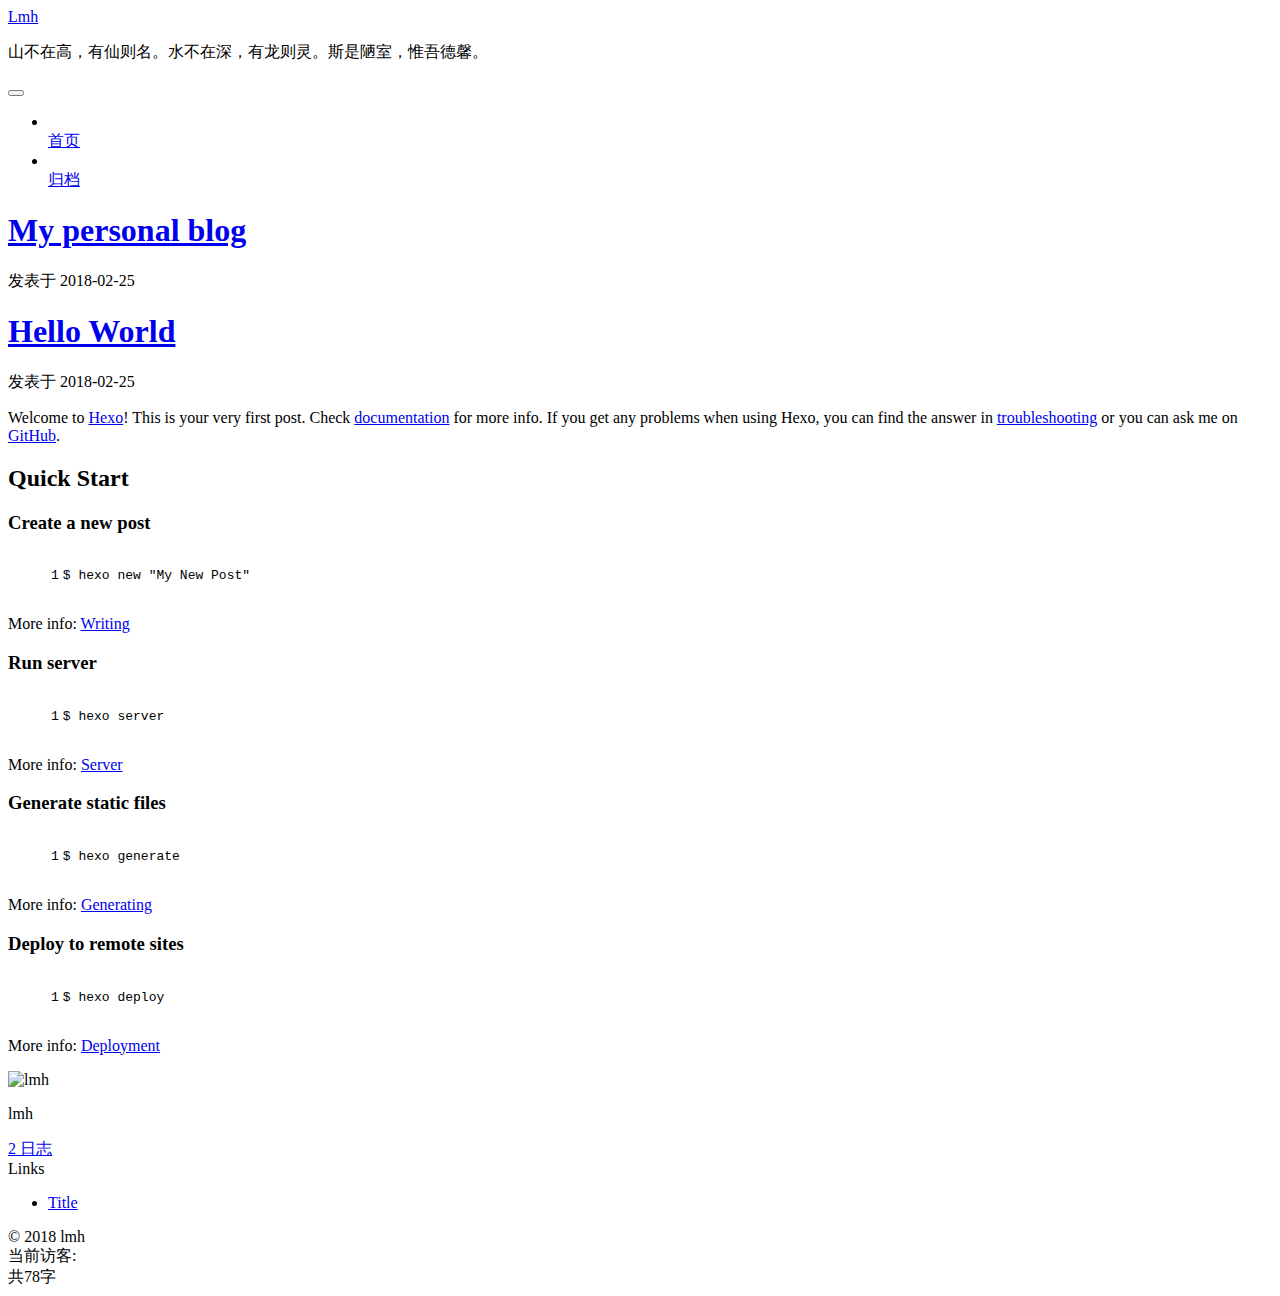
==== index.html @ 7bf46769 "Site updated: 2018-02-27 17:55:49" ====
<!DOCTYPE html>



  


<html class="theme-next gemini use-motion" lang="zh-Hans">
<head>
  <meta charset="UTF-8"/>
<meta http-equiv="X-UA-Compatible" content="IE=edge" />
<meta name="viewport" content="width=device-width, initial-scale=1, maximum-scale=1"/>
<meta name="theme-color" content="#222">
<script src="//cdn.bootcss.com/pace/1.0.2/pace.min.js"></script>
<link href="//cdn.bootcss.com/pace/1.0.2/themes/pink/pace-theme-flash.css" rel="stylesheet">
<style>
    .pace .pace-progress {
        background: plum; /* #1E92FB 进度条颜色*/
        height: 3px;
    }
    .pace .pace-progress-inner {
         box-shadow: 0 0 10px #1E92FB, 0 0 5px     #1E92FB; /*阴影颜色*/
    }
    .pace .pace-activity {
        border-top-color: #1E92FB;    /*上边框颜色*/
        border-left-color: #1E92FB;    /*左边框颜色*/
    }
</style>










<meta http-equiv="Cache-Control" content="no-transform" />
<meta http-equiv="Cache-Control" content="no-siteapp" />
















  
  
  <link href="/mh/lib/fancybox/source/jquery.fancybox.css?v=2.1.5" rel="stylesheet" type="text/css" />







<link href="/mh/lib/font-awesome/css/font-awesome.min.css?v=4.6.2" rel="stylesheet" type="text/css" />

<link href="/mh/css/main.css?v=5.1.4" rel="stylesheet" type="text/css" />


  <link rel="apple-touch-icon" sizes="180x180" href="/mh/images/apple-touch-icon-next.png?v=5.1.4">


  <link rel="icon" type="image/png" sizes="32x32" href="/mh/images/favicon-32x32-next.png?v=5.1.4">


  <link rel="icon" type="image/png" sizes="16x16" href="/mh/images/favicon-16x16-next.png?v=5.1.4">


  <link rel="mask-icon" href="/mh/images/logo.svg?v=5.1.4" color="#222">





  <meta name="keywords" content="Hexo, NexT" />










<meta property="og:type" content="website">
<meta property="og:title" content="Lmh">
<meta property="og:url" content="https://mrmh.github.io/mh/index.html">
<meta property="og:site_name" content="Lmh">
<meta property="og:locale" content="zh-Hans">
<meta name="twitter:card" content="summary">
<meta name="twitter:title" content="Lmh">



<script type="text/javascript" id="hexo.configurations">
  var NexT = window.NexT || {};
  var CONFIG = {
    root: '/mh/',
    scheme: 'Gemini',
    version: '5.1.4',
    sidebar: {"position":"right","display":"post","offset":12,"b2t":false,"scrollpercent":false,"onmobile":false},
    fancybox: true,
    tabs: true,
    motion: {"enable":true,"async":false,"transition":{"post_block":"fadeIn","post_header":"slideDownIn","post_body":"slideDownIn","coll_header":"slideLeftIn","sidebar":"slideUpIn"}},
    duoshuo: {
      userId: '0',
      author: '博主'
    },
    algolia: {
      applicationID: '',
      apiKey: '',
      indexName: '',
      hits: {"per_page":10},
      labels: {"input_placeholder":"Search for Posts","hits_empty":"We didn't find any results for the search: ${query}","hits_stats":"${hits} results found in ${time} ms"}
    }
  };
</script>



  <link rel="canonical" href="https://mrmh.github.io/mh/"/>





  <title>Lmh</title>
  








</head>

<body itemscope itemtype="http://schema.org/WebPage" lang="zh-Hans">

  
  
    
  

  <div class="container sidebar-position-right 
  page-home">
    <div class="headband"></div>

    <header id="header" class="header" itemscope itemtype="http://schema.org/WPHeader">
      <div class="header-inner"><div class="site-brand-wrapper">
  <div class="site-meta ">
    

    <div class="custom-logo-site-title">
      <a href="/mh/"  class="brand" rel="start">
        <span class="logo-line-before"><i></i></span>
        <span class="site-title">Lmh</span>
        <span class="logo-line-after"><i></i></span>
      </a>
    </div>
      
        <p class="site-subtitle">山不在高，有仙则名。水不在深，有龙则灵。斯是陋室，惟吾德馨。</p>
      
  </div>

  <div class="site-nav-toggle">
    <button>
      <span class="btn-bar"></span>
      <span class="btn-bar"></span>
      <span class="btn-bar"></span>
    </button>
  </div>
</div>

<nav class="site-nav">
  

  
    <ul id="menu" class="menu">
      
        
        <li class="menu-item menu-item-home">
          <a href="/mh/" rel="section">
            
              <i class="menu-item-icon fa fa-fw fa-home"></i> <br />
            
            首页
          </a>
        </li>
      
        
        <li class="menu-item menu-item-archives">
          <a href="/mh/archives/" rel="section">
            
              <i class="menu-item-icon fa fa-fw fa-archive"></i> <br />
            
            归档
          </a>
        </li>
      

      
    </ul>
  

  
</nav>



 </div>
    </header>

    <main id="main" class="main">
      <div class="main-inner">
        <div class="content-wrap">
          <div id="content" class="content">
            
  <section id="posts" class="posts-expand">
    
      

  

  
  
  

  <article class="post post-type-normal" itemscope itemtype="http://schema.org/Article">
  
  
  
  <div class="post-block">
    <link itemprop="mainEntityOfPage" href="https://mrmh.github.io/mh/mh/2018/02/25/My-personal-blog/">

    <span hidden itemprop="author" itemscope itemtype="http://schema.org/Person">
      <meta itemprop="name" content="lmh">
      <meta itemprop="description" content="">
      <meta itemprop="image" content="/mh/images/logo.png">
    </span>

    <span hidden itemprop="publisher" itemscope itemtype="http://schema.org/Organization">
      <meta itemprop="name" content="Lmh">
    </span>

    
      <header class="post-header">

        
        
          <h1 class="post-title" itemprop="name headline">
                
                <a class="post-title-link" href="/mh/2018/02/25/My-personal-blog/" itemprop="url">My personal blog</a></h1>
        

        <div class="post-meta">
          <span class="post-time">
            
              <span class="post-meta-item-icon">
                <i class="fa fa-calendar-o"></i>
              </span>
              
                <span class="post-meta-item-text">发表于</span>
              
              <time title="创建于" itemprop="dateCreated datePublished" datetime="2018-02-25T16:47:32+08:00">
                2018-02-25
              </time>
            

            

            
          </span>

          

          
            
          

          
          

          

          

          

        </div>
      </header>
    

    
    
    
    <div class="post-body" itemprop="articleBody">

      
      

      
        
          
            
          
        
      
    </div>
    
    
    

    

    

    

    <footer class="post-footer">
      

      

      

      
      
        <div class="post-eof"></div>
      
    </footer>
  </div>
  
  
  
  </article>


    
      

  

  
  
  

  <article class="post post-type-normal" itemscope itemtype="http://schema.org/Article">
  
  
  
  <div class="post-block">
    <link itemprop="mainEntityOfPage" href="https://mrmh.github.io/mh/mh/2018/02/25/hello-world/">

    <span hidden itemprop="author" itemscope itemtype="http://schema.org/Person">
      <meta itemprop="name" content="lmh">
      <meta itemprop="description" content="">
      <meta itemprop="image" content="/mh/images/logo.png">
    </span>

    <span hidden itemprop="publisher" itemscope itemtype="http://schema.org/Organization">
      <meta itemprop="name" content="Lmh">
    </span>

    
      <header class="post-header">

        
        
          <h1 class="post-title" itemprop="name headline">
                
                <a class="post-title-link" href="/mh/2018/02/25/hello-world/" itemprop="url">Hello World</a></h1>
        

        <div class="post-meta">
          <span class="post-time">
            
              <span class="post-meta-item-icon">
                <i class="fa fa-calendar-o"></i>
              </span>
              
                <span class="post-meta-item-text">发表于</span>
              
              <time title="创建于" itemprop="dateCreated datePublished" datetime="2018-02-25T16:35:50+08:00">
                2018-02-25
              </time>
            

            

            
          </span>

          

          
            
          

          
          

          

          

          

        </div>
      </header>
    

    
    
    
    <div class="post-body" itemprop="articleBody">

      
      

      
        
          
            <p>Welcome to <a href="https://hexo.io/" target="_blank" rel="noopener">Hexo</a>! This is your very first post. Check <a href="https://hexo.io/docs/" target="_blank" rel="noopener">documentation</a> for more info. If you get any problems when using Hexo, you can find the answer in <a href="https://hexo.io/docs/troubleshooting.html" target="_blank" rel="noopener">troubleshooting</a> or you can ask me on <a href="https://github.com/hexojs/hexo/issues" target="_blank" rel="noopener">GitHub</a>.</p>
<h2 id="Quick-Start"><a href="#Quick-Start" class="headerlink" title="Quick Start"></a>Quick Start</h2><h3 id="Create-a-new-post"><a href="#Create-a-new-post" class="headerlink" title="Create a new post"></a>Create a new post</h3><figure class="highlight bash"><table><tr><td class="gutter"><pre><span class="line">1</span><br></pre></td><td class="code"><pre><span class="line">$ hexo new <span class="string">"My New Post"</span></span><br></pre></td></tr></table></figure>
<p>More info: <a href="https://hexo.io/docs/writing.html" target="_blank" rel="noopener">Writing</a></p>
<h3 id="Run-server"><a href="#Run-server" class="headerlink" title="Run server"></a>Run server</h3><figure class="highlight bash"><table><tr><td class="gutter"><pre><span class="line">1</span><br></pre></td><td class="code"><pre><span class="line">$ hexo server</span><br></pre></td></tr></table></figure>
<p>More info: <a href="https://hexo.io/docs/server.html" target="_blank" rel="noopener">Server</a></p>
<h3 id="Generate-static-files"><a href="#Generate-static-files" class="headerlink" title="Generate static files"></a>Generate static files</h3><figure class="highlight bash"><table><tr><td class="gutter"><pre><span class="line">1</span><br></pre></td><td class="code"><pre><span class="line">$ hexo generate</span><br></pre></td></tr></table></figure>
<p>More info: <a href="https://hexo.io/docs/generating.html" target="_blank" rel="noopener">Generating</a></p>
<h3 id="Deploy-to-remote-sites"><a href="#Deploy-to-remote-sites" class="headerlink" title="Deploy to remote sites"></a>Deploy to remote sites</h3><figure class="highlight bash"><table><tr><td class="gutter"><pre><span class="line">1</span><br></pre></td><td class="code"><pre><span class="line">$ hexo deploy</span><br></pre></td></tr></table></figure>
<p>More info: <a href="https://hexo.io/docs/deployment.html" target="_blank" rel="noopener">Deployment</a></p>

          
        
      
    </div>
    
    
    

    

    

    

    <footer class="post-footer">
      

      

      

      
      
        <div class="post-eof"></div>
      
    </footer>
  </div>
  
  
  
  </article>


    
  </section>

  


          </div>
          


          

        </div>
        
          
  
  <div class="sidebar-toggle">
    <div class="sidebar-toggle-line-wrap">
      <span class="sidebar-toggle-line sidebar-toggle-line-first"></span>
      <span class="sidebar-toggle-line sidebar-toggle-line-middle"></span>
      <span class="sidebar-toggle-line sidebar-toggle-line-last"></span>
    </div>
  </div>

  <aside id="sidebar" class="sidebar">
    
    <div class="sidebar-inner">

      

      

      <section class="site-overview-wrap sidebar-panel sidebar-panel-active">
        <div class="site-overview">
          <div class="site-author motion-element" itemprop="author" itemscope itemtype="http://schema.org/Person">
            
              <img class="site-author-image" itemprop="image"
                src="/mh/images/logo.png"
                alt="lmh" />
            
              <p class="site-author-name" itemprop="name">lmh</p>
              <p class="site-description motion-element" itemprop="description"></p>
          </div>

          <nav class="site-state motion-element">

            
              <div class="site-state-item site-state-posts">
              
                <a href="/mh/archives/">
              
                  <span class="site-state-item-count">2</span>
                  <span class="site-state-item-name">日志</span>
                </a>
              </div>
            

            

            

          </nav>

          

          

          
          

          
          
            <div class="links-of-blogroll motion-element links-of-blogroll-block">
              <div class="links-of-blogroll-title">
                <i class="fa  fa-fw fa-link"></i>
                Links
              </div>
              <ul class="links-of-blogroll-list">
                
                  <li class="links-of-blogroll-item">
                    <a href="http://example.com/" title="Title" target="_blank">Title</a>
                  </li>
                
              </ul>
            </div>
          

          
        </div>
      </section>

      

      

    </div>
  </aside>


        
      </div>
    </main>

    <footer id="footer" class="footer">
      <div class="footer-inner">
        
<script async src="https://dn-lbstatics.qbox.me/busuanzi/2.3/busuanzi.pure.mini.js"></script>
<div class="copyright">&copy; <span itemprop="copyrightYear">2018</span>
  <span class="with-love">
    <i class="fa fa-user"></i>
  </span>
  <span class="author" itemprop="copyrightHolder">lmh</span>

  
</div>

<!-- 
  <div class="powered-by">由 <a class="theme-link" target="_blank" href="https://hexo.io">Hexo</a> 强力驱动</div>



  <span class="post-meta-divider">|</span>



  <div class="theme-info">主题 &mdash; <a class="theme-link" target="_blank" href="https://github.com/iissnan/hexo-theme-next">NexT.Gemini</a> v5.1.4</div>

-->


<div class="powered-by">
<i class="fa fa-user-md"></i><span id="busuanzi_container_site_uv">
  当前访客:<span id="busuanzi_value_site_uv"></span>
</span>
</div>
<!-- 网站字数统计 -->
<div class="theme-info">
  <div class="powered-by"></div>
  <span class="post-count">共78字</span>
</div>

        







        
      </div>
    </footer>

    
      <div class="back-to-top">
        <i class="fa fa-arrow-up"></i>
        
      </div>
    

    

  </div>

  

<script type="text/javascript">
  if (Object.prototype.toString.call(window.Promise) !== '[object Function]') {
    window.Promise = null;
  }
</script>









  


  











  
  
    <script type="text/javascript" src="/mh/lib/jquery/index.js?v=2.1.3"></script>
  

  
  
    <script type="text/javascript" src="/mh/lib/fastclick/lib/fastclick.min.js?v=1.0.6"></script>
  

  
  
    <script type="text/javascript" src="/mh/lib/jquery_lazyload/jquery.lazyload.js?v=1.9.7"></script>
  

  
  
    <script type="text/javascript" src="/mh/lib/velocity/velocity.min.js?v=1.2.1"></script>
  

  
  
    <script type="text/javascript" src="/mh/lib/velocity/velocity.ui.min.js?v=1.2.1"></script>
  

  
  
    <script type="text/javascript" src="/mh/lib/fancybox/source/jquery.fancybox.pack.js?v=2.1.5"></script>
  

  
  
    <script type="text/javascript" src="/mh/lib/canvas-nest/canvas-nest.min.js"></script>
  


  


  <script type="text/javascript" src="/mh/js/src/utils.js?v=5.1.4"></script>

  <script type="text/javascript" src="/mh/js/src/motion.js?v=5.1.4"></script>



  
  


  <script type="text/javascript" src="/mh/js/src/affix.js?v=5.1.4"></script>

  <script type="text/javascript" src="/mh/js/src/schemes/pisces.js?v=5.1.4"></script>



  

  


  <script type="text/javascript" src="/mh/js/src/bootstrap.js?v=5.1.4"></script>



  


  




	





  





  












  





  

  

  

  
  

  

  

  

  <!-- 页面点击小红心 -->
  <script type="text/javascript" src="/mh/js/src/love.js"></script>
  
</body>
</html>
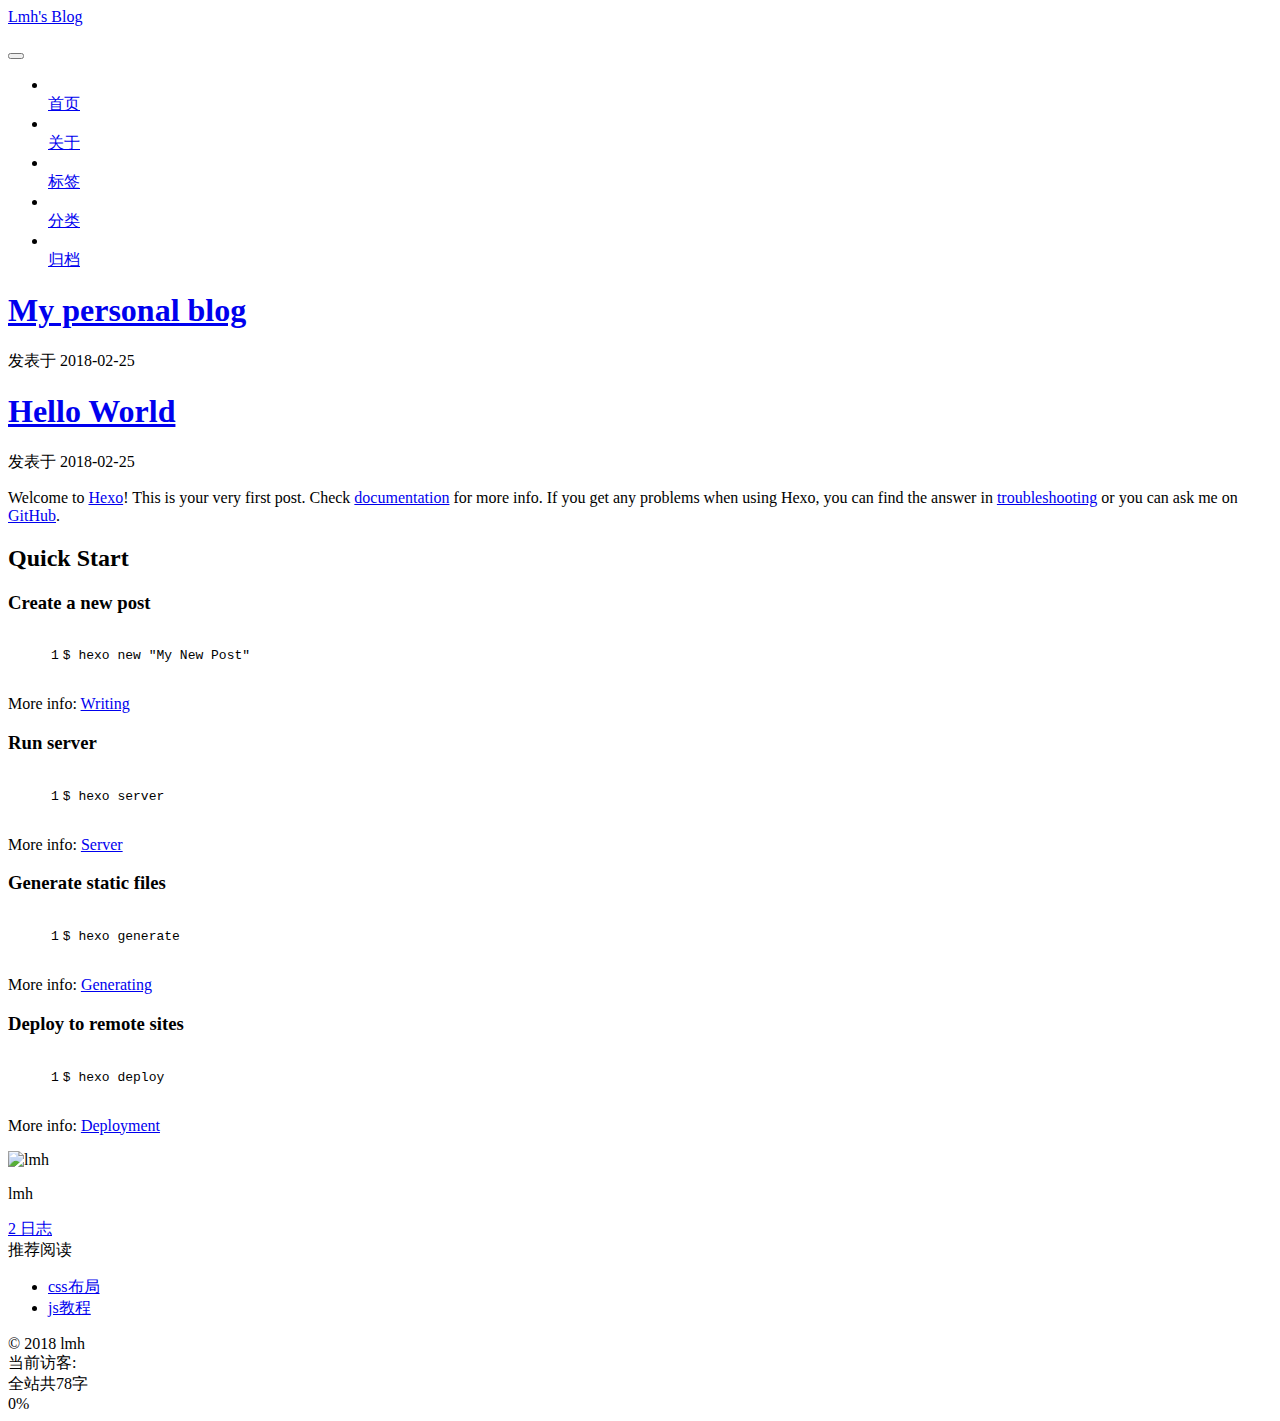
==== commit 7f36c335: "Site updated: 2018-02-28 15:23:31" ====
--- a/index.html
+++ b/index.html
@@ -96,12 +96,12 @@
 
 
 <meta property="og:type" content="website">
-<meta property="og:title" content="Lmh">
+<meta property="og:title" content="Lmh&#39;s Blog">
 <meta property="og:url" content="https://mrmh.github.io/mh/index.html">
-<meta property="og:site_name" content="Lmh">
+<meta property="og:site_name" content="Lmh&#39;s Blog">
 <meta property="og:locale" content="zh-Hans">
 <meta name="twitter:card" content="summary">
-<meta name="twitter:title" content="Lmh">
+<meta name="twitter:title" content="Lmh&#39;s Blog">
 
 
 
@@ -111,7 +111,7 @@
     root: '/mh/',
     scheme: 'Gemini',
     version: '5.1.4',
-    sidebar: {"position":"right","display":"post","offset":12,"b2t":false,"scrollpercent":false,"onmobile":false},
+    sidebar: {"position":"right","display":"post","offset":12,"b2t":false,"scrollpercent":true,"onmobile":false},
     fancybox: true,
     tabs: true,
     motion: {"enable":true,"async":false,"transition":{"post_block":"fadeIn","post_header":"slideDownIn","post_body":"slideDownIn","coll_header":"slideLeftIn","sidebar":"slideUpIn"}},
@@ -137,7 +137,7 @@
 
 
 
-  <title>Lmh</title>
+  <title>Lmh's Blog</title>
   
 
 
@@ -168,12 +168,12 @@
     <div class="custom-logo-site-title">
       <a href="/mh/"  class="brand" rel="start">
         <span class="logo-line-before"><i></i></span>
-        <span class="site-title">Lmh</span>
+        <span class="site-title">Lmh's Blog</span>
         <span class="logo-line-after"><i></i></span>
       </a>
     </div>
       
-        <p class="site-subtitle">山不在高，有仙则名。水不在深，有龙则灵。斯是陋室，惟吾德馨。</p>
+        <p class="site-subtitle"></p>
       
   </div>
 
@@ -203,6 +203,36 @@
         </li>
       
         
+        <li class="menu-item menu-item-about">
+          <a href="/mh/about/" rel="section">
+            
+              <i class="menu-item-icon fa fa-fw fa-user"></i> <br />
+            
+            关于
+          </a>
+        </li>
+      
+        
+        <li class="menu-item menu-item-tags">
+          <a href="/mh/tags/" rel="section">
+            
+              <i class="menu-item-icon fa fa-fw fa-tags"></i> <br />
+            
+            标签
+          </a>
+        </li>
+      
+        
+        <li class="menu-item menu-item-categories">
+          <a href="/mh/categories/" rel="section">
+            
+              <i class="menu-item-icon fa fa-fw fa-th"></i> <br />
+            
+            分类
+          </a>
+        </li>
+      
+        
         <li class="menu-item menu-item-archives">
           <a href="/mh/archives/" rel="section">
             
@@ -254,7 +284,7 @@
     </span>
 
     <span hidden itemprop="publisher" itemscope itemtype="http://schema.org/Organization">
-      <meta itemprop="name" content="Lmh">
+      <meta itemprop="name" content="Lmh's Blog">
     </span>
 
     
@@ -330,7 +360,9 @@
     
 
     
-
+    <div>
+      
+    </div>
     <footer class="post-footer">
       
 
@@ -373,7 +405,7 @@
     </span>
 
     <span hidden itemprop="publisher" itemscope itemtype="http://schema.org/Organization">
-      <meta itemprop="name" content="Lmh">
+      <meta itemprop="name" content="Lmh's Blog">
     </span>
 
     
@@ -458,7 +490,9 @@
     
 
     
-
+    <div>
+      
+    </div>
     <footer class="post-footer">
       
 
@@ -550,15 +584,19 @@
 
           
           
-            <div class="links-of-blogroll motion-element links-of-blogroll-block">
+            <div class="links-of-blogroll motion-element links-of-blogroll-inline">
               <div class="links-of-blogroll-title">
                 <i class="fa  fa-fw fa-link"></i>
-                Links
+                推荐阅读
               </div>
               <ul class="links-of-blogroll-list">
                 
                   <li class="links-of-blogroll-item">
-                    <a href="http://example.com/" title="Title" target="_blank">Title</a>
+                    <a href="http://brianway.github.io/2017/05/18/css-layout-classical-problems/" title="css布局" target="_blank">css布局</a>
+                  </li>
+                
+                  <li class="links-of-blogroll-item">
+                    <a href="https://developer.mozilla.org/zh-CN/docs/Web/JavaScript/A_re-introduction_to_JavaScript" title="js教程" target="_blank">js教程</a>
                   </li>
                 
               </ul>
@@ -616,7 +654,7 @@
 <!-- 网站字数统计 -->
 <div class="theme-info">
   <div class="powered-by"></div>
-  <span class="post-count">共78字</span>
+  <span class="post-count">全站共78字</span>
 </div>
 
         
@@ -634,6 +672,8 @@
     
       <div class="back-to-top">
         <i class="fa fa-arrow-up"></i>
+        
+          <span id="scrollpercent"><span>0</span>%</span>
         
       </div>
     
